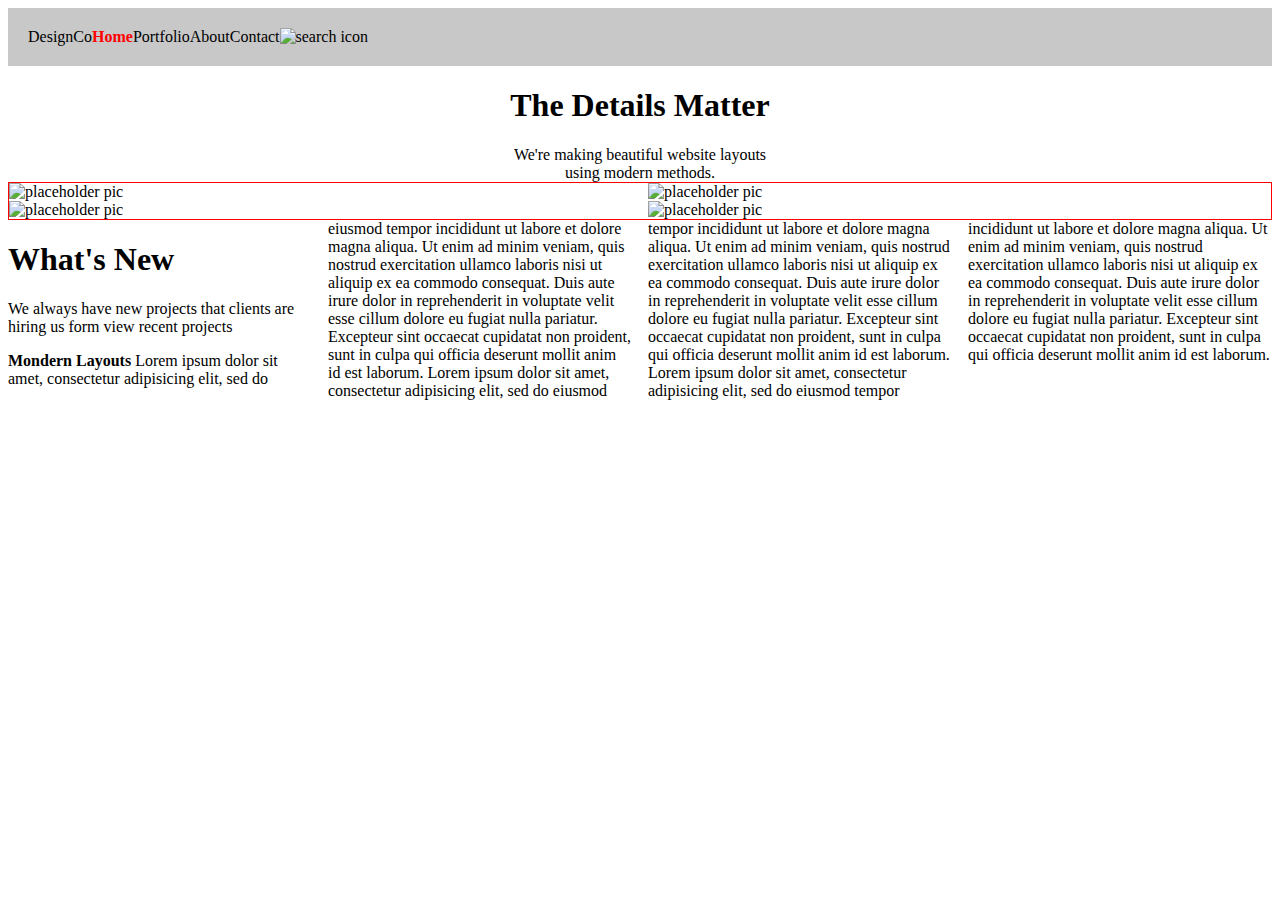
==== index.html @ d0244eeb "basic layout set up" ====
<!DOCTYPE html>
<html>
<head>
  <title>Flexbox</title>
  <meta http-equiv="Content-Type" content="text/html; charset=utf-8" />
  <meta http-equiv="X-UA-Compatible" content="IE=edge" />
  <meta name="viewport" content="width=device-width, initial-scale=1.0" />
  <!-- Stylesheets go here. -->
  <link rel="stylesheet" type="text/css" href="https://cdnjs.cloudflare.com/ajax/libs/normalize/4.2.0/normalize.min.css" />
  <link rel="stylesheet" type="text/css" href="css/global.css" />
</head>
<body>
  <header>
    <div>DesignCo</div>
    <div id="home"><strong>Home</strong></div>
    <div>Portfolio</div>
    <div>About</div>
    <div>Contact</div>
    <div>
      <img src="search icon goes here" alt="search icon" />
    </div>
  </header>
  <section class="section1">
    <h1><strong>The Details Matter</strong></h1>
    <div>We're making beautiful website layouts</div>
    <div>using modern methods.</div>
  </section>
  <main>
    <section class="section2">
      <div>
        <img id="img1" src="http://unsplash.it/400?random" alt="placeholder pic" />
      </div>
      <div>
        <img id="img2" src="http://unsplash.it/401?random" alt="placeholder pic" />
      </div>
      <div>
        <img id="img3" src="http://unsplash.it/400?random" alt="placeholder pic" />
      </div>
      <div>
        <img id="img4" src="http://unsplash.it/401?random" alt="placeholder pic" />
      </div>
  </main>
  <section class="section3">
    <h1><strong>What's New</strong></h1>
      <p>
        We always have new projects
        that clients are hiring us form
        view recent projects
      </p>
      <p>
        <strong>Mondern Layouts</strong>
        Lorem ipsum dolor sit amet, consectetur adipisicing elit, sed do eiusmod tempor incididunt ut labore et dolore magna aliqua. Ut enim ad minim veniam, quis nostrud exercitation ullamco laboris nisi ut aliquip ex ea commodo consequat. Duis aute irure dolor in reprehenderit in voluptate velit esse cillum dolore eu fugiat nulla pariatur. Excepteur sint occaecat cupidatat non proident, sunt in culpa qui officia deserunt mollit anim id est laborum.
        Lorem ipsum dolor sit amet, consectetur adipisicing elit, sed do eiusmod tempor incididunt ut labore et dolore magna aliqua. Ut enim ad minim veniam, quis nostrud exercitation ullamco laboris nisi ut aliquip ex ea commodo consequat. Duis aute irure dolor in reprehenderit in voluptate velit esse cillum dolore eu fugiat nulla pariatur. Excepteur sint occaecat cupidatat non proident, sunt in culpa qui officia deserunt mollit anim id est laborum.
        Lorem ipsum dolor sit amet, consectetur adipisicing elit, sed do eiusmod tempor incididunt ut labore et dolore magna aliqua. Ut enim ad minim veniam, quis nostrud exercitation ullamco laboris nisi ut aliquip ex ea commodo consequat. Duis aute irure dolor in reprehenderit in voluptate velit esse cillum dolore eu fugiat nulla pariatur. Excepteur sint occaecat cupidatat non proident, sunt in culpa qui officia deserunt mollit anim id est laborum.
      </p>
  </section>



</body>
</html>
---- css/global.css ----
* {
    box-sizing: border-box;
}
img {
    width: 100%;
}
html, body {
    height: 100%;
}
/*always add the above for landscaping purposes*/
header {
    background:rgb(200, 200, 200);
    padding: 20px;
    display:flex;
    margin:0 auto;
}
#home {
    color: red;
}
.header img {
    visibility: 0.3;
align-items:flex-end;
}
.section1 {
    text-align: center;
    align-items: flex-start;
}
main {
    border: 1px solid red;
    display:flex-column;
    columns: 2;
    /*height: 200px;*/
}
.section2 {
    display:flex-column;
    justify-content: center;
    margin: 0 auto;
}
.section2 div {
    width: 100%;
}
#img1 {
    display: flex;
    flex: 3.5;
}
#img2 {
    display: flex;
    flex: 1.5;
    /*padding: 20px;
    padding-bottom:50px;*/
}
#img3 {
    display: flex;
    flex: 3.5;
}
#img4 {
    display: flex;
    flex: 1.5;
}
.section3 {
    display:flex-column;
    columns:4;
}
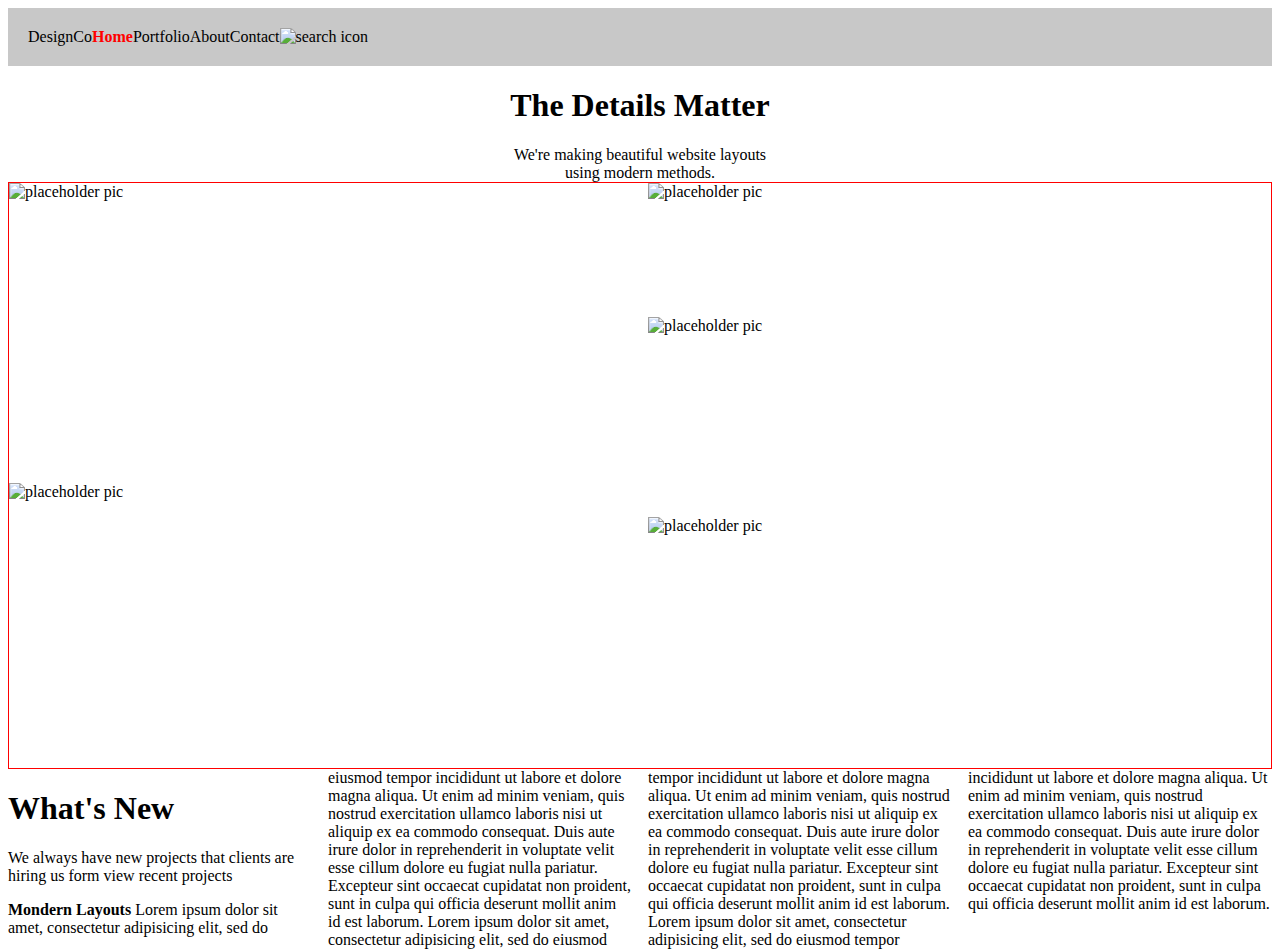
==== commit 0dfd3769: "brain block. turn in. work on more" ====
--- a/index.html
+++ b/index.html
@@ -28,7 +28,7 @@
   <main>
     <section class="section2">
       <div>
-        <img id="img1" src="http://unsplash.it/400?random" alt="placeholder pic" />
+        <img id="img1" src="http://unsplash.it/600x300?random" alt="placeholder pic" />
       </div>
       <div>
         <img id="img2" src="http://unsplash.it/401?random" alt="placeholder pic" />
@@ -38,6 +38,7 @@
       </div>
       <div>
         <img id="img4" src="http://unsplash.it/401?random" alt="placeholder pic" />
+        <img id="img5" src="http://unsplash.it/401?random" alt="placeholder pic" />
       </div>
   </main>
   <section class="section3">
--- a/css/global.css
+++ b/css/global.css
@@ -41,21 +41,38 @@
 }
 #img1 {
     display: flex;
-    flex: 3.5;
+    /*flex: 3.5;*/
+    width:600px;
+    height: 300px;
 }
 #img2 {
     display: flex;
-    flex: 1.5;
+    /*flex: 1.5;*/
     /*padding: 20px;
     padding-bottom:50px;*/
+    width: 300px;
+    height: 200px;
 }
 #img3 {
     display: flex;
-    flex: 3.5;
+    /*flex: 3.5;*/
+    width: 300px;
+    height: 134px;
 }
 #img4 {
     display: flex;
-    flex: 1.5;
+    /*flex: 1.5;*/
+    width: 300px;
+    height: 200px;
+}
+#img5{
+    display: flex;
+    /*flex: 1.5;*/
+    width: 300px;
+    height: 251px;
+}
+#img1, #img2, #img3 {
+    display: flex-wrap;
 }
 .section3 {
     display:flex-column;
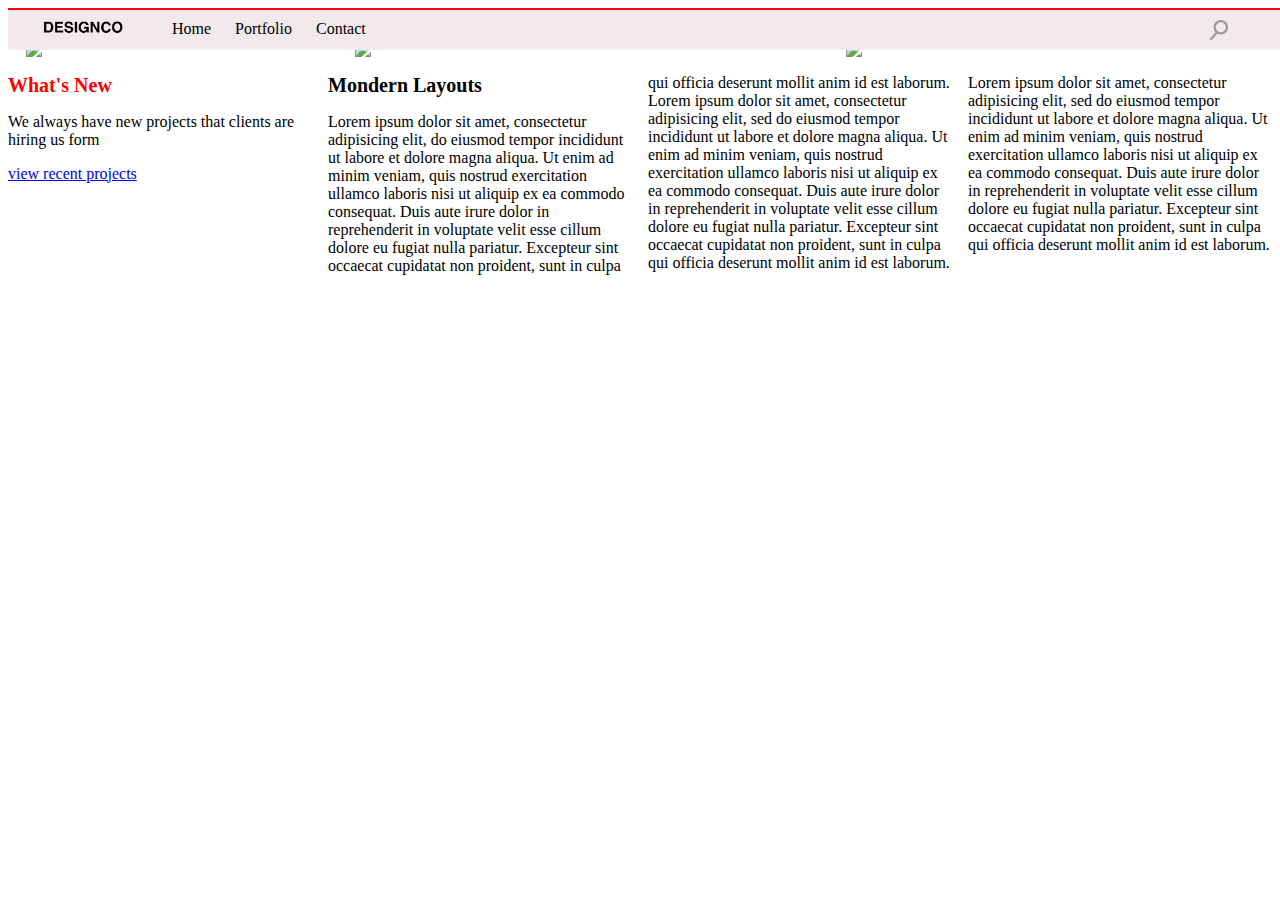
==== commit c264ab28: "nav bar, footer, collin's imgs" ====
--- a/index.html
+++ b/index.html
@@ -11,52 +11,46 @@
 </head>
 <body>
   <header>
-    <div>DesignCo</div>
-    <div id="home"><strong>Home</strong></div>
+    <div id="designco">
+      <a href="../images/designco-logo.png"><img src="../images/designco-logo.png" alt="Designco logo"/></a>
+    </div>
+    <div id="home">Home</div>
     <div>Portfolio</div>
-    <div>About</div>
     <div>Contact</div>
-    <div>
-      <img src="search icon goes here" alt="search icon" />
+    <div id="search">
+    <a href="../images/icon-search.png"><img src="../images/icon-search.png" alt="search icon"/></a>
     </div>
+
   </header>
-  <section class="section1">
-    <h1><strong>The Details Matter</strong></h1>
-    <div>We're making beautiful website layouts</div>
-    <div>using modern methods.</div>
-  </section>
-  <main>
-    <section class="section2">
-      <div>
-        <img id="img1" src="http://unsplash.it/600x300?random" alt="placeholder pic" />
-      </div>
-      <div>
-        <img id="img2" src="http://unsplash.it/401?random" alt="placeholder pic" />
-      </div>
-      <div>
-        <img id="img3" src="http://unsplash.it/400?random" alt="placeholder pic" />
-      </div>
-      <div>
-        <img id="img4" src="http://unsplash.it/401?random" alt="placeholder pic" />
-        <img id="img5" src="http://unsplash.it/401?random" alt="placeholder pic" />
-      </div>
-  </main>
-  <section class="section3">
-    <h1><strong>What's New</strong></h1>
-      <p>
-        We always have new projects
-        that clients are hiring us form
-        view recent projects
-      </p>
-      <p>
-        <strong>Mondern Layouts</strong>
-        Lorem ipsum dolor sit amet, consectetur adipisicing elit, sed do eiusmod tempor incididunt ut labore et dolore magna aliqua. Ut enim ad minim veniam, quis nostrud exercitation ullamco laboris nisi ut aliquip ex ea commodo consequat. Duis aute irure dolor in reprehenderit in voluptate velit esse cillum dolore eu fugiat nulla pariatur. Excepteur sint occaecat cupidatat non proident, sunt in culpa qui officia deserunt mollit anim id est laborum.
-        Lorem ipsum dolor sit amet, consectetur adipisicing elit, sed do eiusmod tempor incididunt ut labore et dolore magna aliqua. Ut enim ad minim veniam, quis nostrud exercitation ullamco laboris nisi ut aliquip ex ea commodo consequat. Duis aute irure dolor in reprehenderit in voluptate velit esse cillum dolore eu fugiat nulla pariatur. Excepteur sint occaecat cupidatat non proident, sunt in culpa qui officia deserunt mollit anim id est laborum.
-        Lorem ipsum dolor sit amet, consectetur adipisicing elit, sed do eiusmod tempor incididunt ut labore et dolore magna aliqua. Ut enim ad minim veniam, quis nostrud exercitation ullamco laboris nisi ut aliquip ex ea commodo consequat. Duis aute irure dolor in reprehenderit in voluptate velit esse cillum dolore eu fugiat nulla pariatur. Excepteur sint occaecat cupidatat non proident, sunt in culpa qui officia deserunt mollit anim id est laborum.
-      </p>
-  </section>
+  <div class="grid">
+    <div class="grid__column grid__column--two-thirds">
+      <div class="grid__item grid__item--full"><img src="https://unsplash.it/600/300?random"></div>
+      <div class="grid__item grid__item--one-third"><img src="https://unsplash.it/300/200?random"></div>
+      <div class="grid__item grid__item--two-thirds"><img src="https://unsplash.it/300/134?random"></div>
+    </div>
+    <div class="grid__column grid__column--one-third">
+      <div class="grid__item grid__item--full"><img src="https://unsplash.it/300/200?random"></div>
+      <div class="grid__item grid__item--full"><img src="https://unsplash.it/300/251?random"></div>
+    </div>
+  </div>
+  <footer>
+  <section id="leftsection">
+  <div id="new"><strong>What's New</strong></div>
+  <p>We always have new projects that clients are hiring us form</p>
+  <p><a href="https://www.theironyard.com/indianapolis.html">view recent projects</a></p>
 
-
+</section>
+<section id ="rightsection">
+<div>
+  <strong id="strong">Mondern Layouts</strong>
+</div>
+<p>
+  Lorem ipsum dolor sit amet, consectetur adipisicing elit, do eiusmod tempor incididunt ut labore et dolore magna aliqua. Ut enim ad minim veniam, quis nostrud exercitation ullamco laboris nisi ut aliquip ex ea commodo consequat. Duis aute irure dolor in reprehenderit in voluptate velit esse cillum dolore eu fugiat nulla pariatur. Excepteur sint occaecat cupidatat non proident, sunt in culpa qui officia deserunt mollit anim id est laborum.
+Lorem ipsum dolor sit amet, consectetur adipisicing elit, sed do eiusmod tempor incididunt ut labore et dolore magna aliqua. Ut enim ad minim veniam, quis nostrud exercitation ullamco laboris nisi ut aliquip ex ea commodo consequat. Duis aute irure dolor in reprehenderit in voluptate velit esse cillum dolore eu fugiat nulla pariatur. Excepteur sint occaecat cupidatat non proident, sunt in culpa qui officia deserunt mollit anim id est laborum.
+Lorem ipsum dolor sit amet, consectetur adipisicing elit, sed do eiusmod tempor incididunt ut labore et dolore magna aliqua. Ut enim ad minim veniam, quis nostrud exercitation ullamco laboris nisi ut aliquip ex ea commodo consequat. Duis aute irure dolor in reprehenderit in voluptate velit esse cillum dolore eu fugiat nulla pariatur. Excepteur sint occaecat cupidatat non proident, sunt in culpa qui officia deserunt mollit anim id est laborum.
+</p>
+</section>
+</footer>
 
 </body>
 </html>
--- a/css/global.css
+++ b/css/global.css
@@ -2,79 +2,103 @@
     box-sizing: border-box;
 }
 img {
-    width: 100%;
+    width:100%;
 }
-html, body {
-    height: 100%;
+header {
+  background: rgb(241, 233, 235);
+  background-position: center;
+  border-top: 2px solid red;
+  position: fixed;
+  width:100%;
+  margin:0 auto;
 }
-/*always add the above for landscaping purposes*/
-header {
-    background:rgb(200, 200, 200);
-    padding: 20px;
-    display:flex;
-    margin:0 auto;
+header > div {
+  display: inline-block;
+  align-items: center;
+  padding:10px;
+}
+header > #designco {
+  margin-right: 25px;
+  margin-left: 25px;
+  width:100px;
+  height:40px;
+}
 }
 #home {
-    color: red;
+  color:red;
 }
-.header img {
-    visibility: 0.3;
-align-items:flex-end;
+#search {
+  float:right;
+  margin-right: 50px;
+  width:40px;
+  height:15px;
 }
-.section1 {
-    text-align: center;
-    align-items: flex-start;
+.grid {
+  margin: 0 auto;
+  width: 96vw;
+  display: flex;
 }
-main {
-    border: 1px solid red;
-    display:flex-column;
-    columns: 2;
-    /*height: 200px;*/
+
+.grid img {
+  width: 100%;
 }
-.section2 {
-    display:flex-column;
-    justify-content: center;
-    margin: 0 auto;
+.grid img:hover {
+  opacity: 0.4;
 }
-.section2 div {
-    width: 100%;
+
+.grid__column {
+  display: flex;
+  padding-right: 1.3vw;
+  flex-wrap: wrap;
+  align-content: flex-start;
 }
-#img1 {
-    display: flex;
-    /*flex: 3.5;*/
-    width:600px;
-    height: 300px;
+
+.grid__column:last-child {
+  padding: 0;
 }
-#img2 {
-    display: flex;
-    /*flex: 1.5;*/
-    /*padding: 20px;
-    padding-bottom:50px;*/
-    width: 300px;
-    height: 200px;
+
+.grid__column--two-thirds {
+  flex: 1.99;
 }
-#img3 {
-    display: flex;
-    /*flex: 3.5;*/
-    width: 300px;
-    height: 134px;
+
+.grid__column--one-third {
+  flex: 1.01;
 }
-#img4 {
-    display: flex;
-    /*flex: 1.5;*/
-    width: 300px;
-    height: 200px;
+
+.grid__item {
+  padding-bottom: 1vw;
 }
-#img5{
-    display: flex;
-    /*flex: 1.5;*/
-    width: 300px;
-    height: 251px;
+
+.grid__item--full {
+  min-width: 100%;
+  flex: 3;
 }
-#img1, #img2, #img3 {
-    display: flex-wrap;
+
+.grid__item--one-third {
+  flex: 1.2;
+  padding-right: 1vw;
 }
-.section3 {
-    display:flex-column;
-    columns:4;
+
+.grid__item--two-thirds {
+  flex: 1.8;
 }
+footer {
+  column-count: 4;
+  width:100%;
+  height: 500px;
+  overflow:inherit;
+}
+#leftsection {
+  margin-bottom: 120px;
+  float:left;
+}
+#rightsection {
+  float:right;
+}
+#new {
+  color:red;
+  font-size: 20px;
+}
+#strong {
+  font-size: 20px;
+}
